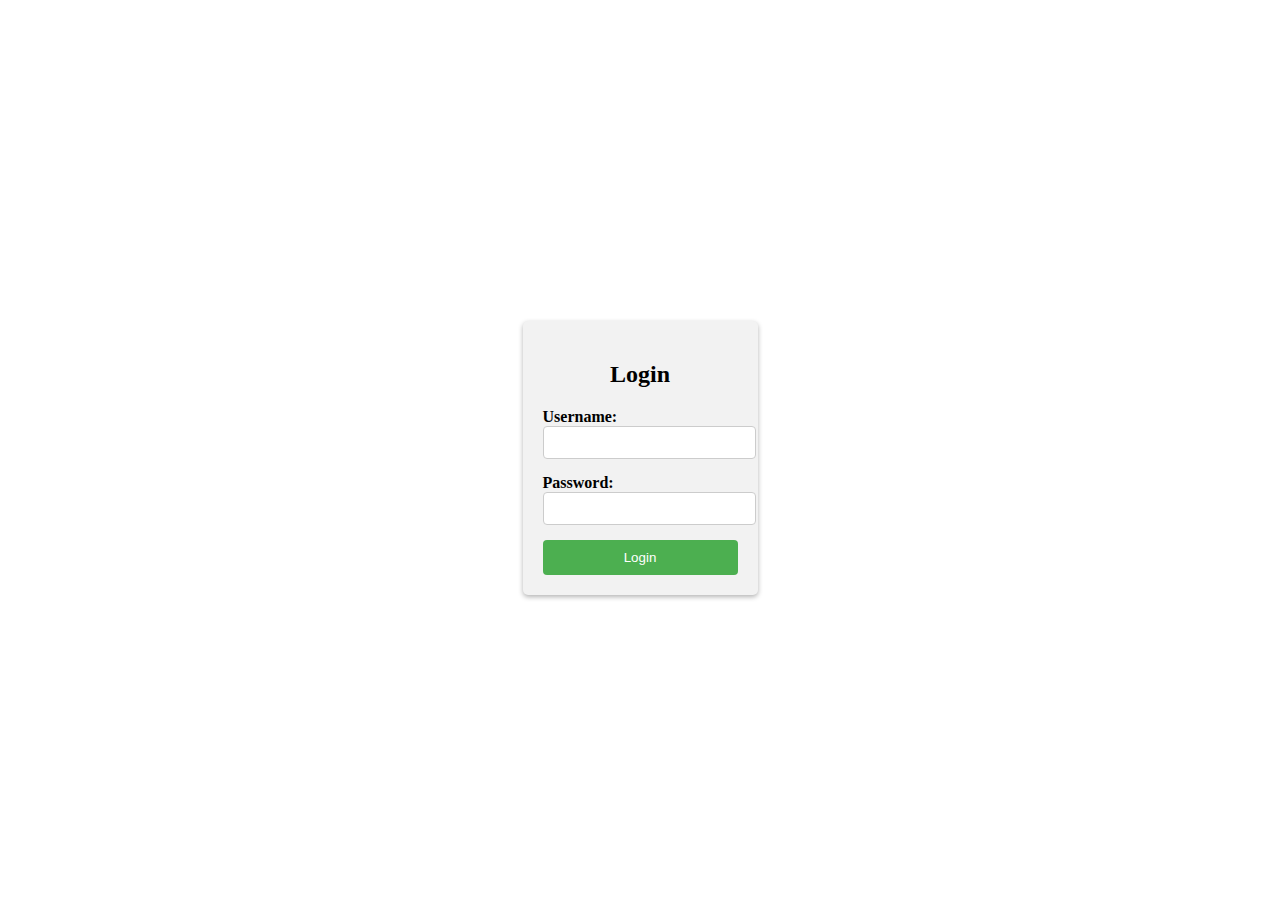
==== login.html @ 8f3397e4 "Add files via upload" ====
<!DOCTYPE html>
<html>
<head>
  <title>Login Page</title>
  <link rel="stylesheet" type="text/css" href="style_login.css">
</head>
<body>
  <div class="container">
    <div class="login-form">
      <h2>Login</h2>
      <form action="login.php" method="post">
        <div class="form-group">
          <label for="username">Username:</label>
          <input type="text" name="username" id="username" required>
        </div>
        <div class="form-group">
          <label for="password">Password:</label>
          <input type="password" name="password" id="password" required>
        </div>
        <button type="submit" name="login">Login</button>
      </form>
    </div>
  </div>
</body>

</html>
---- style_login.css ----
.container {
    display: flex;
    justify-content: center;
    align-items: center;
    height: 100vh;
  }
  
  .login-form {
    background-color: #f2f2f2;
    padding: 20px;
    border-radius: 5px;
    box-shadow: 0 2px 5px rgba(0, 0, 0, 0.3);
  }
  
  .login-form h2 {
    text-align: center;
  }
  
  .form-group {
    margin-bottom: 15px;
  }
  
  .form-group label {
    display: block;
    font-weight: bold;
  }
  
  .form-group input {
    width: 100%;
    padding: 8px;
    border: 1px solid #ccc;
    border-radius: 4px;
  }
  
  button[type="submit"] {
    width: 100%;
    padding: 10px;
    background-color: #4caf50;
    color: #fff;
    border: none;
    border-radius: 4px;
    cursor: pointer;
  }
  
  button[type="submit"]:hover {
    background-color: #45a049;
  }
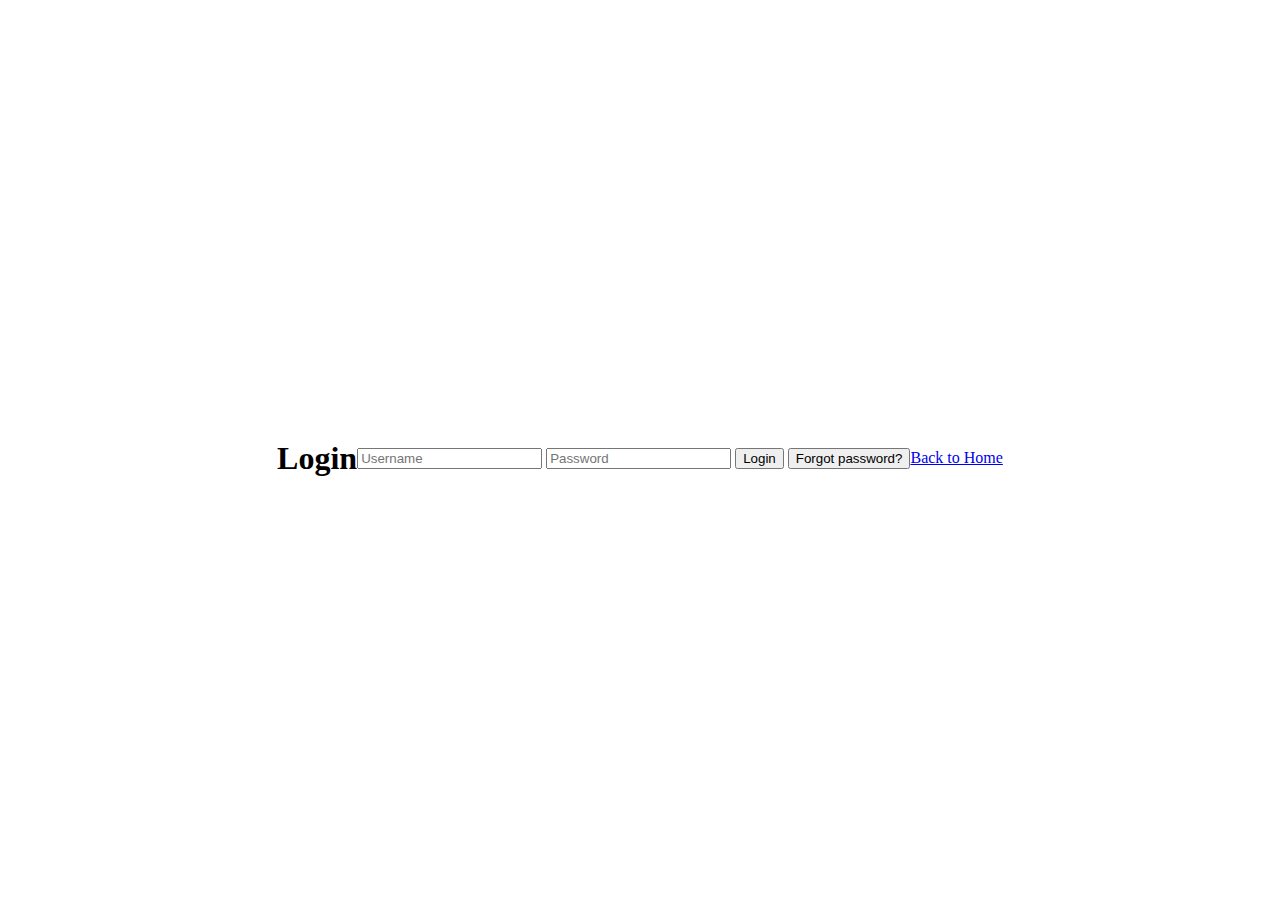
==== commit 724b36a3: "Update login.html" ====
--- a/login.html
+++ b/login.html
@@ -6,22 +6,14 @@
 </head>
 <body>
   <div class="container">
-    <div class="login-form">
-      <h2>Login</h2>
-      <form action="login.php" method="post">
-        <div class="form-group">
-          <label for="username">Username:</label>
-          <input type="text" name="username" id="username" required>
-        </div>
-        <div class="form-group">
-          <label for="password">Password:</label>
-          <input type="password" name="password" id="password" required>
-        </div>
-        <button type="submit" name="login">Login</button>
-      </form>
-    </div>
+    <h1>Login</h1>
+    <form>
+      <input type="text" placeholder="Username" required>
+      <input type="password" placeholder="Password" required>
+      <button class="login-button">Login</button>
+      <button class="forgot-password">Forgot password?</button>
+    </form>
+  <a href="index.html" class="back-home-button">Back to Home</a>
   </div>
 </body>
-
 </html>
-
--- a/style_login.css
+++ b/style_login.css
@@ -1,49 +1,48 @@
 .container {
-    display: flex;
-    justify-content: center;
-    align-items: center;
-    height: 100vh;
-  }
-  
-  .login-form {
-    background-color: #f2f2f2;
-    padding: 20px;
-    border-radius: 5px;
-    box-shadow: 0 2px 5px rgba(0, 0, 0, 0.3);
-  }
-  
-  .login-form h2 {
-    text-align: center;
-  }
-  
-  .form-group {
-    margin-bottom: 15px;
-  }
-  
-  .form-group label {
-    display: block;
-    font-weight: bold;
-  }
-  
-  .form-group input {
-    width: 100%;
-    padding: 8px;
-    border: 1px solid #ccc;
-    border-radius: 4px;
-  }
-  
-  button[type="submit"] {
-    width: 100%;
-    padding: 10px;
-    background-color: #4caf50;
-    color: #fff;
-    border: none;
-    border-radius: 4px;
-    cursor: pointer;
-  }
-  
-  button[type="submit"]:hover {
-    background-color: #45a049;
-  }
-  
-  +  display: flex;
+  justify-content: center; /* Center the content horizontally */
+  align-items: center; /* Center the content vertically */
+  height: 100vh; /* Set the height of the container to 100% of the viewport height */
+}
+
+.login-form {
+  background-color: #f2f2f2;
+  padding: 20px;
+  border-radius: 5px;
+  box-shadow: 0 2px 5px rgba(0, 0, 0, 0.3);
+}
+
+.login-form h2 {
+  text-align: center; /* Center the heading text horizontally */
+}
+
+.form-group {
+  margin-bottom: 15px; /* Add some bottom margin to the form groups */
+}
+
+.form-group label {
+  display: block; /* Display the label as a block element to stack it vertically */
+  font-weight: bold;
+}
+
+.form-group input {
+  width: 100%; /* Take up the full width of the container */
+  padding: 8px;
+  border: 1px solid #ccc;
+  border-radius: 4px;
+}
+
+button[type="submit"] {
+  width: 100%; /* Take up the full width of the container */
+  padding: 10px;
+  background-color: #4caf50;
+  color: #fff;
+  border: none;
+  border-radius: 4px;
+  cursor: pointer;
+}
+
+button[type="submit"]:hover {
+  background-color: #45a049; /* Change the background color on hover */
+}
+ 
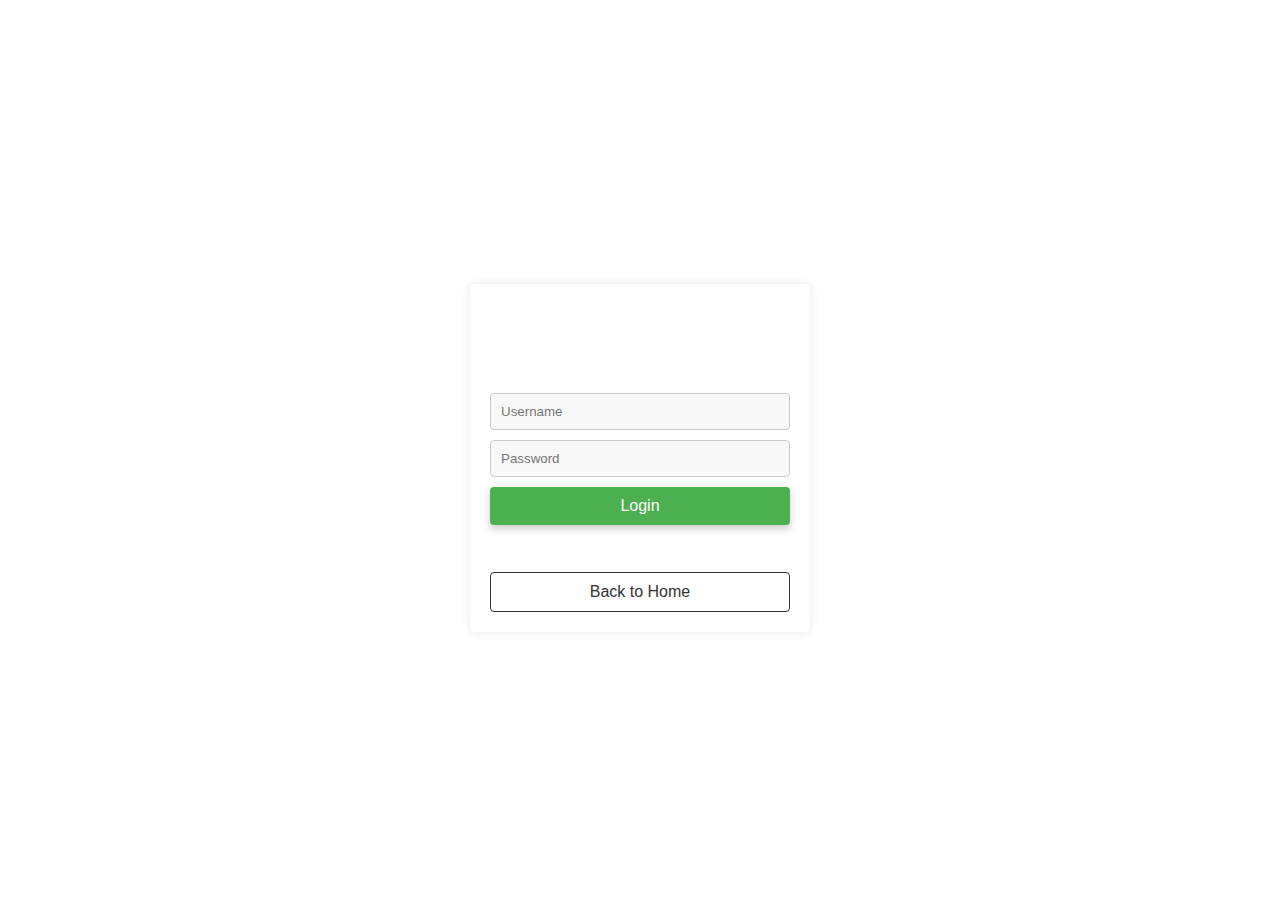
==== commit 724939d0: "Update login.html" ====
--- a/login.html
+++ b/login.html
@@ -11,7 +11,7 @@
       <input type="text" placeholder="Username" required>
       <input type="password" placeholder="Password" required>
       <button class="login-button">Login</button>
-      <button class="forgot-password">Forgot password?</button>
+      <button class="forgot-password" onclick="window.location.href='forget-password.html'">Forgot password?</button>
     </form>
   <a href="index.html" class="back-home-button">Back to Home</a>
   </div>
--- a/style_login.css
+++ b/style_login.css
@@ -1,48 +1,102 @@
-.container {
+body {
+  font-family: Arial, sans-serif;
+  background-image: url('Images/Login.jpg');
+  background-size: cover;
+  background-position: center;
   display: flex;
-  justify-content: center; /* Center the content horizontally */
-  align-items: center; /* Center the content vertically */
-  height: 100vh; /* Set the height of the container to 100% of the viewport height */
+  align-items: center;
+  justify-content: center;
+  height: 100vh;
 }
 
-.login-form {
-  background-color: #f2f2f2;
+.container {
+  width: 300px;
+  background-color: rgba(255, 255, 255, 0.5);
   padding: 20px;
   border-radius: 5px;
-  box-shadow: 0 2px 5px rgba(0, 0, 0, 0.3);
+  box-shadow: 0px 0px 10px rgba(0, 0, 0, 0.1);
+  text-align: center;
+  color: #ffffff;
+  transition: all 0.3s ease; /* Add this line for smooth transition */
+}
+.container:hover {
+  transform: scale(1.5); /* Add this line to increase the size on hover */
+  transition: all 0.3s ease; /* Add this line for smooth transition */
 }
 
-.login-form h2 {
-  text-align: center; /* Center the heading text horizontally */
+h1 {
+  text-align: center;
+  margin-bottom: 30px;
 }
 
-.form-group {
-  margin-bottom: 15px; /* Add some bottom margin to the form groups */
+input[type="text"],
+input[type="password"] {
+  color: white;
+  width: 100%;
+  padding: 10px;
+  margin-bottom: 10px;
+  margin-right: 0;
+  border: 1px solid #ccc;
+  border-radius: 4px;
+  box-sizing: border-box; /* Add this line */
+  background-color: rgba(242, 242, 242, 0.5); /* Change the last value to adjust the opacity */
+  transition: all 0.3s ease; /* Add this line for smooth transition */
+
+}
+input[type="text"]:hover,
+input[type="password"]:hover {
+transform: scale(1.1); /* Add this line to increase the size on hover */
+transition: all 0.3s ease; /* Add this line for smooth transition */
 }
 
-.form-group label {
-  display: block; /* Display the label as a block element to stack it vertically */
-  font-weight: bold;
+
+.login-button {
+  width: 100%;
+  padding: 10px;
+  font-size: 16px;
+  color: #fff;
+  background-color: #4CAF50;
+  border: none;
+  border-radius: 4px;
+  text-align: center;
+  cursor: pointer;
+  box-shadow: 0px 4px 8px rgba(0, 0, 0, 0.2);
+  transition: all 0.3s ease;
+}
+.login-button:hover {
+  color: #000000;
+  background-color: white;
+  transform: scale(1.1); /* Add this line to increase the size on hover */
+
 }
 
-.form-group input {
-  width: 100%; /* Take up the full width of the container */
-  padding: 8px;
-  border: 1px solid #ccc;
-  border-radius: 4px;
-}
-
-button[type="submit"] {
-  width: 100%; /* Take up the full width of the container */
-  padding: 10px;
-  background-color: #4caf50;
-  color: #fff;
+.forgot-password {
+  display: block;
+  margin-top: 10px;
+  margin-left: auto;
+  color: #ffffff;
+  background-color: transparent;
   border: none;
-  border-radius: 4px;
+  text-decoration: underline;
   cursor: pointer;
 }
 
-button[type="submit"]:hover {
-  background-color: #45a049; /* Change the background color on hover */
+.forgot-password:hover {
+  color: #666;
 }
- 
+
+.back-home-button {
+  display: block;
+  margin-top: 20px;
+  text-align: center;
+  text-decoration: none;
+  color: #333;
+  border: 1px solid #333; /* Add this line to add a border */
+  padding: 10px; /* Add this line to add padding */
+  border-radius: 4px; /* Add this line to make the corners rounded */
+}
+
+.back-home-button:hover {
+  color: #ffffff;
+  border-color: #ffffff; /* Add this line to change border color on hover */
+}
